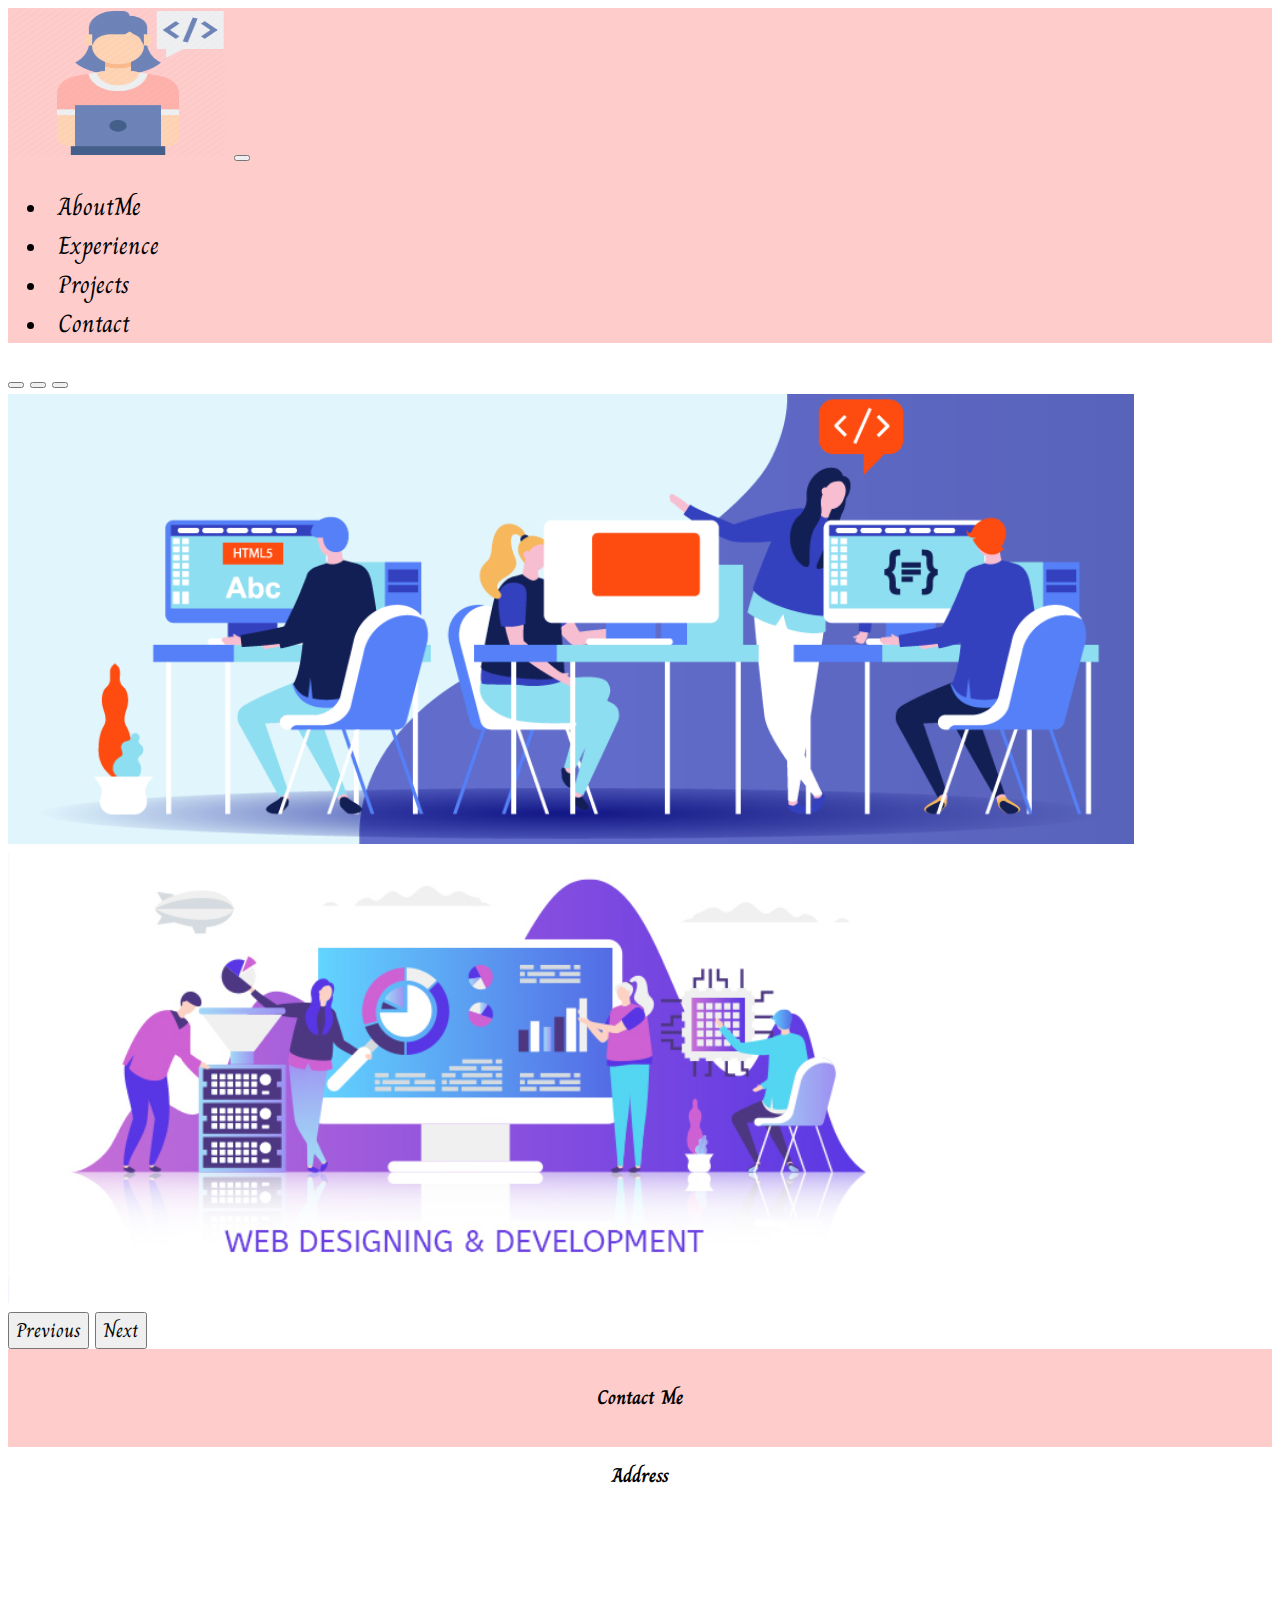
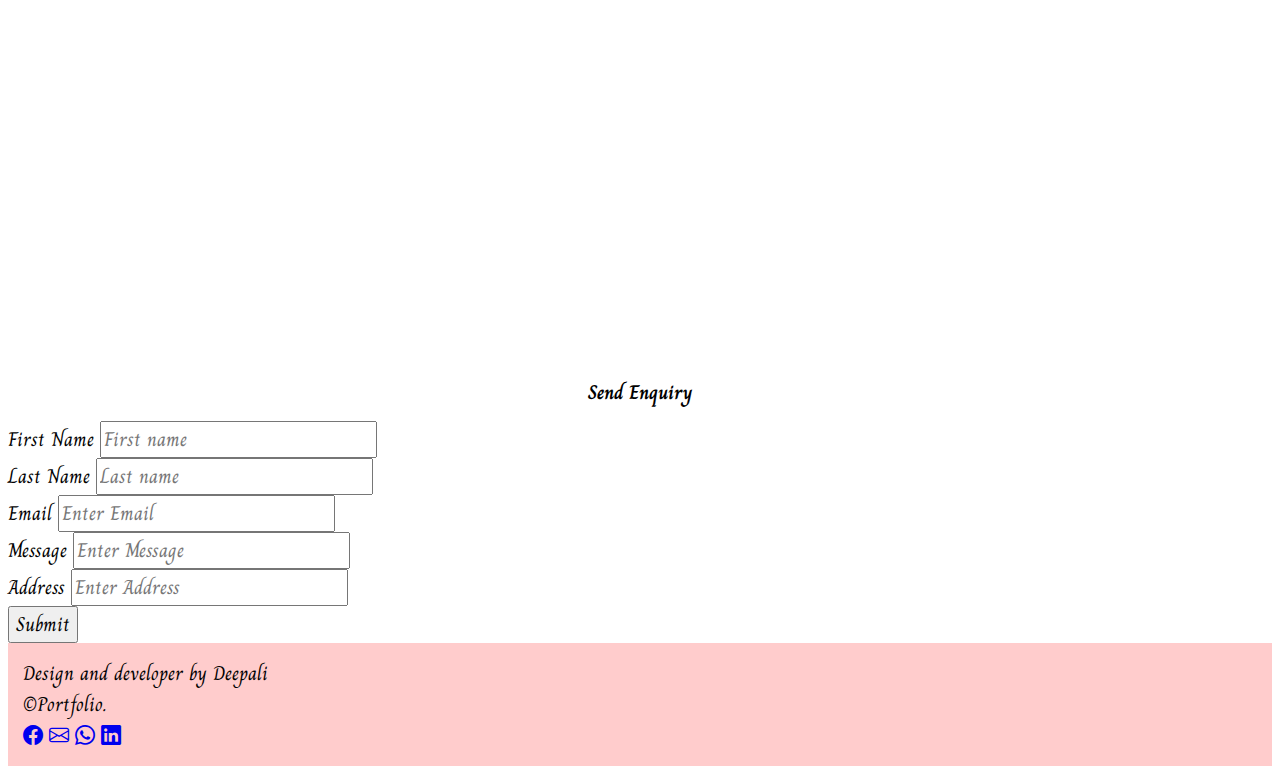
==== contact.html @ 39cad064 "Add files via upload" ====
<!doctype html>
<html lang="en">
  <head>
    <!-- Required meta tags -->
    <meta charset="utf-8">
    <meta name="viewport" content="width=device-width, initial-scale=1">

    <!-- Bootstrap CSS -->
	<link rel="preconnect" href="https://fonts.gstatic.com">
	<link href="https://fonts.googleapis.com/css2?family=Charm&display=swap" rel="stylesheet">    
    <link href="https://cdn.jsdelivr.net/npm/bootstrap@5.0.1/dist/css/bootstrap.min.css" rel="stylesheet" integrity="sha384-+0n0xVW2eSR5OomGNYDnhzAbDsOXxcvSN1TPprVMTNDbiYZCxYbOOl7+AMvyTG2x" crossorigin="anonymous">
    <link rel="stylesheet" href="https://cdn.jsdelivr.net/npm/bootstrap-icons@1.5.0/font/bootstrap-icons.css">
	<link href="assets/css/style.css" rel="stylesheet">
    <title>My Portfolio Website</title>
  </head>
  <body>
  <div class="container-fluid">
		<div class="row">
			<div class="col-md-12">
				<nav class="navbar navbar-expand-lg navbar-light bg-info1">
					  <div class="container-fluid">
						<a class="navbar-brand" href="index.html"><img src="assets/images/logo.png" width="220" height="150"></a>
						<button class="navbar-toggler" type="button" data-bs-toggle="collapse" data-bs-target="#navbarSupportedContent" aria-controls="navbarSupportedContent" aria-expanded="false" aria-label="Toggle navigation">
						  <span class="navbar-toggler-icon"></span>
						</button>
						<div class="collapse navbar-collapse" id="navbarSupportedContent">
						  <ul class="navbar-nav ms-auto mb-2 mb-lg-0">
							<li class="nav-item">
							  <a class="link-light active" aria-current="page" href="index.html">AboutMe</a>
							</li>
							<li class="nav-item">
							  <a class="link-light" href="experience.html">Experience</a>
							</li>
							<li class="nav-item">
							  <a class="link-light" href="projects.html">Projects</a>
							</li>
						 
						     <li class="nav-item">
							  <a class="link-light" href="contact.html">Contact</a>
							</li>
						  </ul>
						  
						</div>
					  </div>
               </nav>
			</div>
	
       	
			<div class="col-md-12 mt-1">
					  <div id="carouselExampleIndicators" class="carousel slide" data-bs-ride="carousel">
					  <div class="carousel-indicators">
						<button type="button" data-bs-target="#carouselExampleIndicators" data-bs-slide-to="0" class="active" aria-current="true" aria-label="Slide 1"></button>
						<button type="button" data-bs-target="#carouselExampleIndicators" data-bs-slide-to="1" aria-label="Slide 2"></button>
						<button type="button" data-bs-target="#carouselExampleIndicators" data-bs-slide-to="2" aria-label="Slide 3"></button>
					  </div>
					  <div class="carousel-inner">
						<div class="carousel-item active">
						  <img src="assets/images/slider1.png" class="d-block w-100" height="450px" alt="...">
						</div>
						<div class="carousel-item">
						  <img src="assets/images/slider2.jpg" class="d-block w-100" height="450px" alt="...">
						</div>
						
					  </div>
					  <button class="carousel-control-prev" type="button" data-bs-target="#carouselExampleIndicators" data-bs-slide="prev">
						<span class="carousel-control-prev-icon" aria-hidden="true"></span>
						<span class="visually-hidden">Previous</span>
					  </button>
					  <button class="carousel-control-next" type="button" data-bs-target="#carouselExampleIndicators" data-bs-slide="next">
						<span class="carousel-control-next-icon" aria-hidden="true"></span>
						<span class="visually-hidden">Next</span>
					  </button>
					</div>
			</div>
		</div>
		</div>
	
		<div class="container-fluid">
		  <div class="row">
		
			<div class="col-md-12 mt-1 mb-5 about border border-5 rounded-pill">
			<center><h1>Contact Me</h1></center>
	        </div>
		</div>
       </div>
		
		<div class="container-fluid">
			<div class="row">
			       
			<div class="col-md-6">
			      <h1 class="text-danger"style="text-align:center">Address</h1>
			     <div class="border border-info">
				   <iframe src="https://www.google.com/maps/embed?pb=!1m18!1m12!1m3!1d3767.857346182751!2d72.82505711483866!3d19.20143208701606!2m3!1f0!2f0!3f0!3m2!1i1024!2i768!4f13.1!3m3!1m2!1s0x0%3A0xfa2d73bb469ae0ed!2sAshtvinayak%20CHS%20Ltd.!5e0!3m2!1sen!2sin!4v1622056711697!5m2!1sen!2sin" 
					width="450px" height="450" style="border:0;" allowfullscreen="" loading="lazy"></iframe> 
				
			     </div>
			</div>
		
			<div class="col-md-6">
			             <h1 class="text-danger"style="text-align:center">Send Enquiry</h1>
			         
			<form>
					<div class="col-md-12">
					     <label for="inputFirstName4" class="form-label text-success">First Name</label>
						<input type="text" class="form-control border border-dark" placeholder="First name" aria-label="First name">
					</div>
                    <div class="col-md-12">
					    <label for="inputLastName4" class="form-label text-success">Last Name</label>
                        <input type="text" class="form-control border border-dark" placeholder="Last name" aria-label="Last name">
                     </div>
                
		
			
				  <div class="col-md-12">
					<label for="inputEmail4" class="form-label text-success">Email</label>
					<input type="email" class="form-control border border-dark" id="inputEmail4"  placeholder="Enter Email">
				  </div>
				  <div class="col-md-12">
					<label for="inputMessage" class="form-label text-success">Message</label>
					<input type="text" class="form-control border border-dark" id="inputMessage" placeholder="Enter Message">
				  </div>
				  <div class="col-md-12">
					<label for="inputAddress" class="form-label text-success">Address</label>
					<input type="text" class="form-control border border-dark" id="inputAddress" placeholder="Enter Address">
			  
			  <div class="col-md-3 mt-1">
				<button type="submit" class="btn btn-light border border-success text-dark">Submit</button>
			  </div>
			</form>
			</div>
			</div>
		</div>
	     
		</div>
		
		<div class="container-fluid">
		<div class="row">
		<div class="col-md-12 mt-2 text-center bg-info1 text-dark footer">
			   <div>Design and developer by Deepali<br>
			 &copy;Portfolio.<br>
			 <div>
				 <a href="https://www.facebook.com/deepali.kanal" target="_blank"><i class="bi bi-facebook text-danger"></i></a>
				 <a href="mailto:deepali.chamkeri@gmail.com" target="_blank"><i class="bi bi-envelope text-danger"></i></a>
				 <a href="http://wa.me/918850582870?text=Hi,i saw the website its awsome" target="_blank"><i class="bi bi-whatsapp text-danger"></i></a>
				 <a href="https://www.linkedin.com/in/deepali-kanal-8389b0a3" target="_blank"><i class="bi bi-linkedin text-danger"></i></a>
		    </div>
			</div>
			</div>
	</div>
    </div>	
		
	
	<script src="https://cdn.jsdelivr.net/npm/bootstrap@5.0.1/dist/js/bootstrap.bundle.min.js" integrity="sha384-gtEjrD/SeCtmISkJkNUaaKMoLD0//ElJ19smozuHV6z3Iehds+3Ulb9Bn9Plx0x4" crossorigin="anonymous"></script>
  </body>
</html>
---- assets/css/style.css ----
*
{
	
	font-family: 'Charm', cursive;
	font-size:20px;
}

.link-light
{
	font-size:25px;
	padding:10px;
	text-decoration:none;
	color:black
	
}
.bg-info1
{
background-color: #ffcccc;
}
.about
{
	background-color: #ffcccc;
	padding:20px;
}
.about-content h2,p
{
	padding:2px;
	margin:20px;
}
.bg-body
{
	background-color: #ffcccc;
	
}
.skills img
{
	width:110px;
	height:110px;
	padding:5px;
	margin:auto;
}
.skills
{
	border:1px solid;
}
.footer
{
	padding:15px;
}
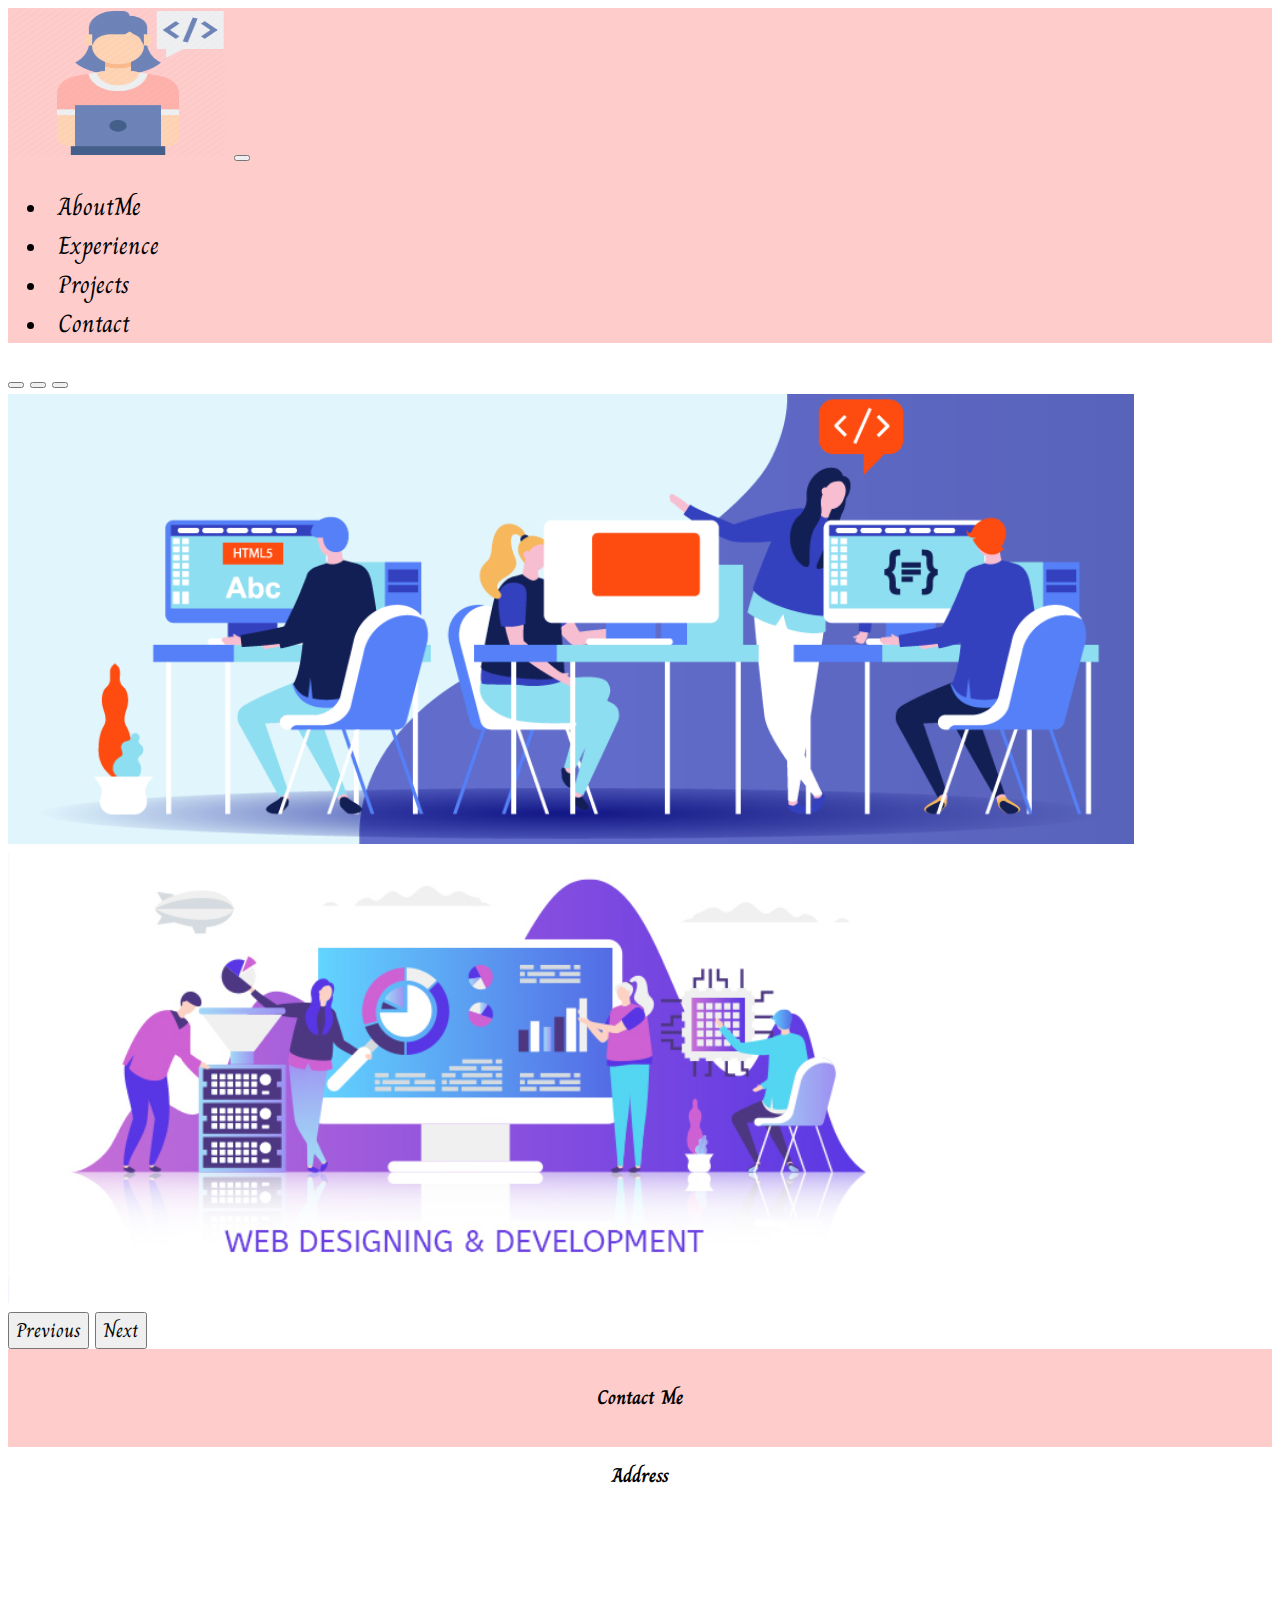
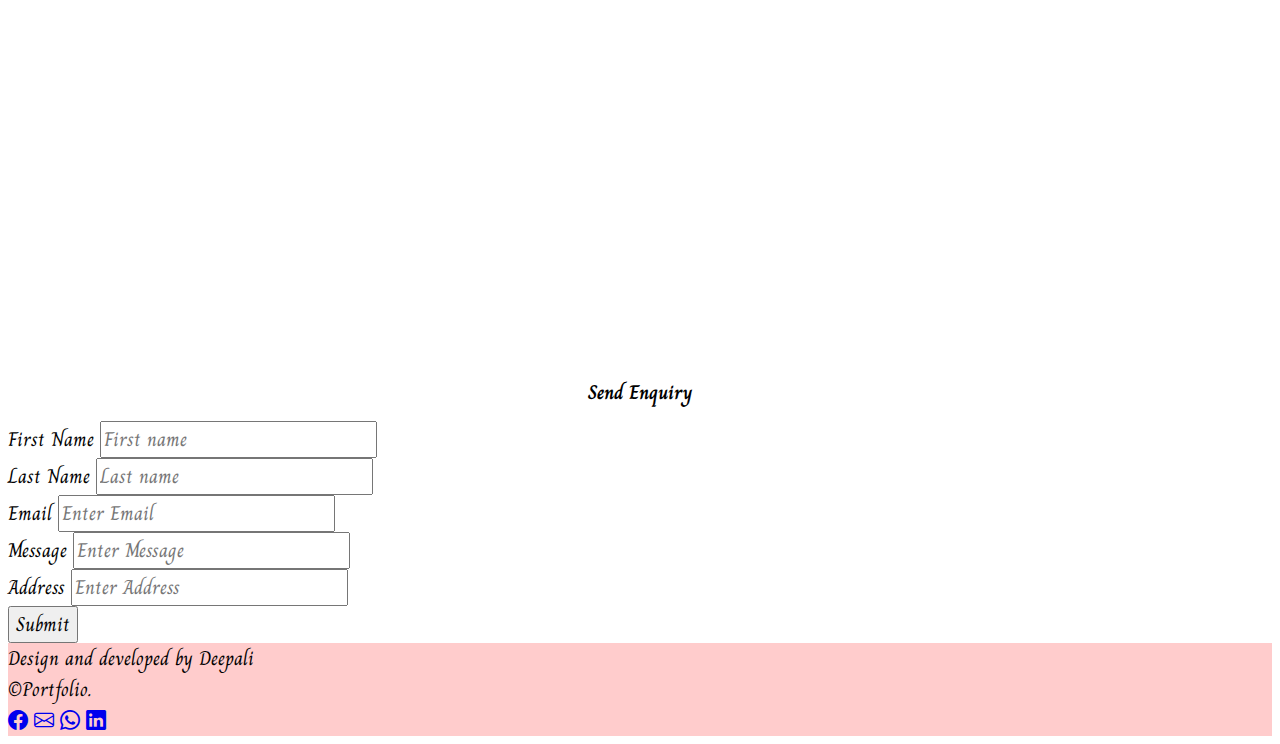
==== commit ad91bfa8: "Update contact.html" ====
--- a/contact.html
+++ b/contact.html
@@ -137,7 +137,7 @@
 		<div class="container-fluid">
 		<div class="row">
 		<div class="col-md-12 mt-2 text-center bg-info1 text-dark footer">
-			   <div>Design and developer by Deepali<br>
+			   <div>Design and developed by Deepali<br>
 			 &copy;Portfolio.<br>
 			 <div>
 				 <a href="https://www.facebook.com/deepali.kanal" target="_blank"><i class="bi bi-facebook text-danger"></i></a>
@@ -153,4 +153,4 @@
 	
 	<script src="https://cdn.jsdelivr.net/npm/bootstrap@5.0.1/dist/js/bootstrap.bundle.min.js" integrity="sha384-gtEjrD/SeCtmISkJkNUaaKMoLD0//ElJ19smozuHV6z3Iehds+3Ulb9Bn9Plx0x4" crossorigin="anonymous"></script>
   </body>
-</html>+</html>
--- a/assets/css/style.css
+++ b/assets/css/style.css
@@ -42,8 +42,10 @@
 .skills
 {
 	border:1px solid;
+	text-align:center;
+}
 }
 .footer
 {
 	padding:15px;
-}+}
